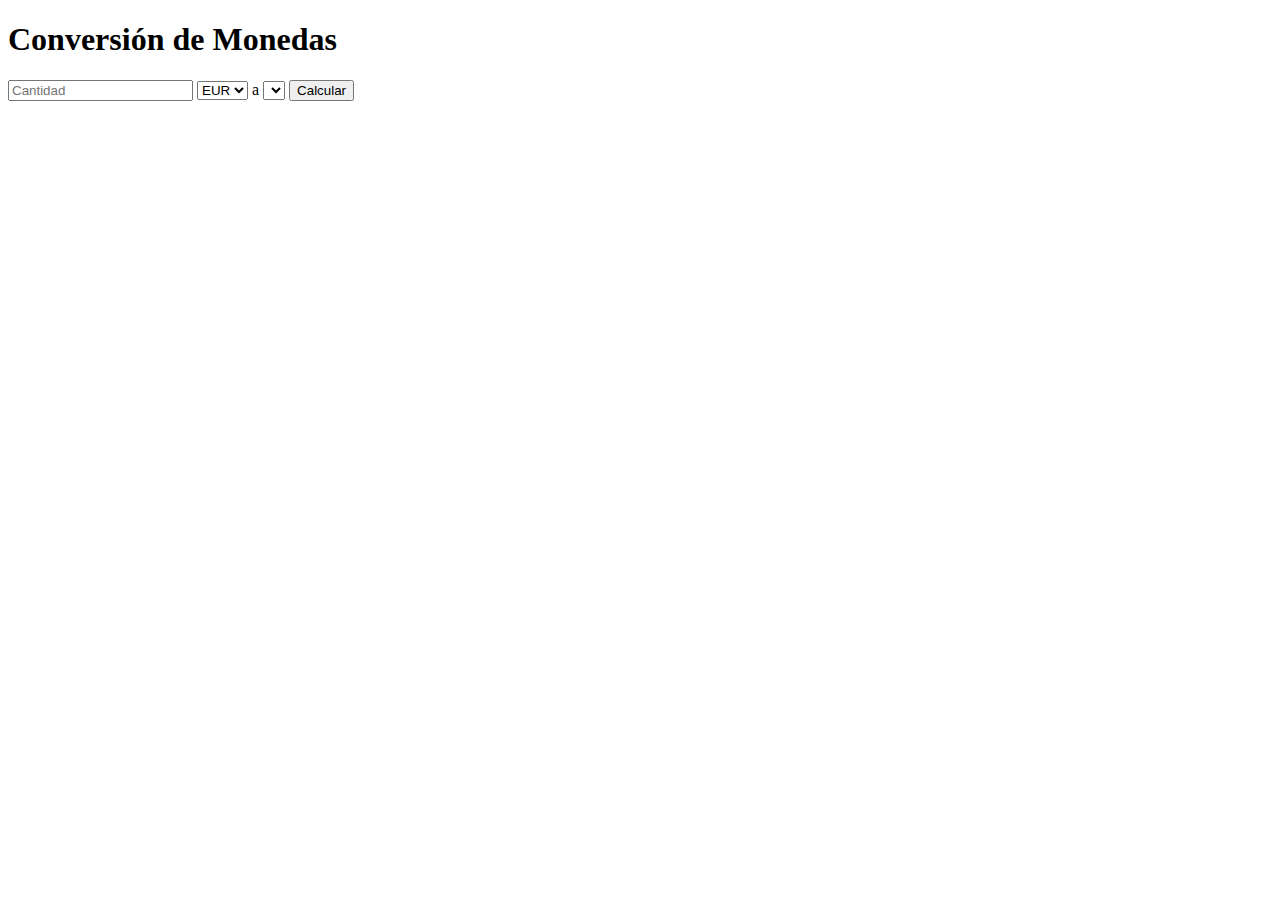
==== index.html @ a0db856d "primer commit" ====
<!DOCTYPE html>
<html lang="es">

<head>
    <meta charset="UTF-8">
    <meta name="viewport" content="width=device-width, initial-scale=1.0">
    <link rel="stylesheet" href="style.css">
    <title>Document</title>
</head>

<body>

    <div class="container">
        <H1>Conversión de Monedas</H1>
        <div class="form">
            <input type="number" id="cantidad" placeholder="Cantidad">
            <select name="" id="select">
                <option value="EUR" selected>EUR</option>
            </select> a
            <select name="" id="select2">
                <option value="" selected></option>
            </select>
            <input type="submit" value="Calcular" id="calcular">
        </div>
    </div>


    <script src="script.js"></script>
</body>

</html>
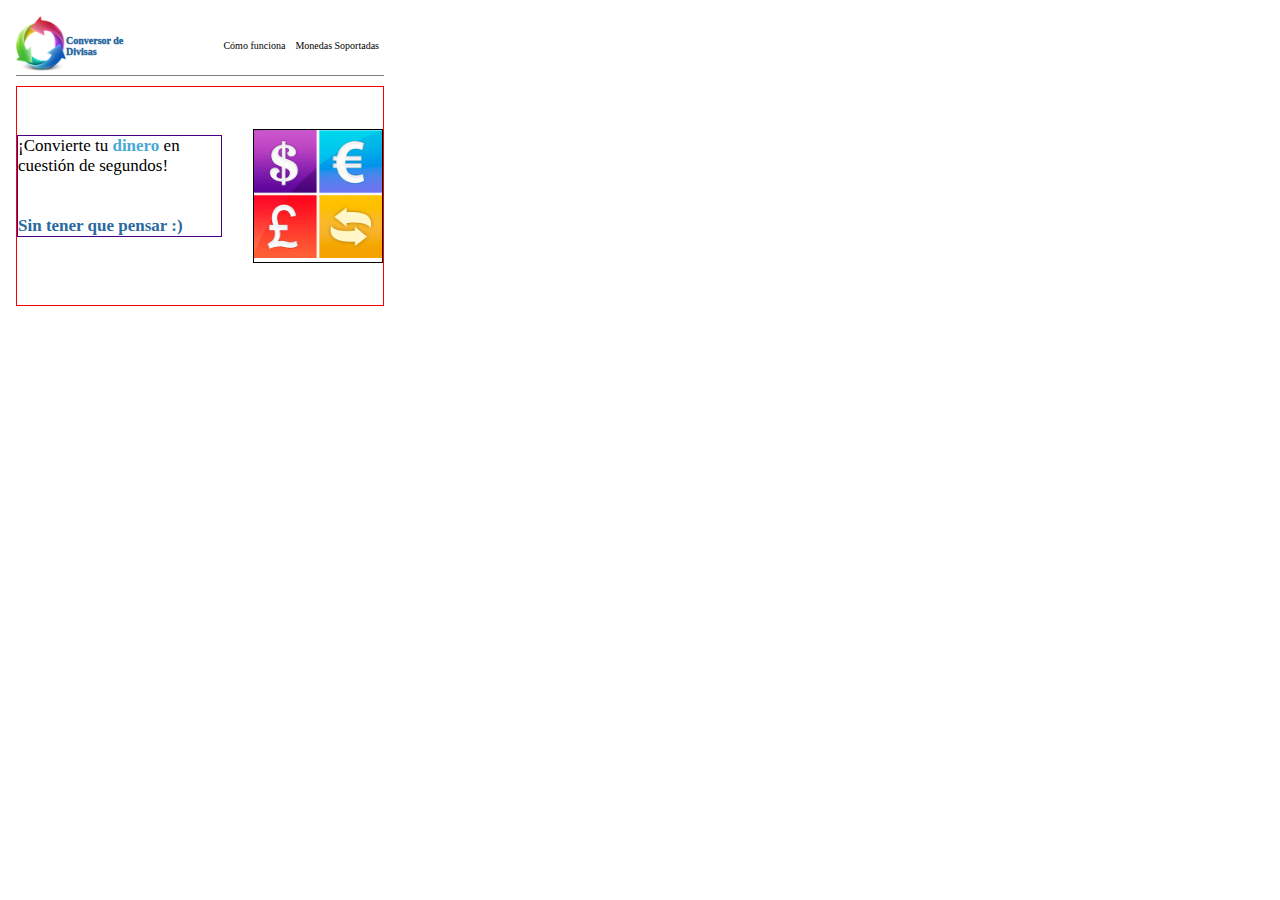
==== commit 591afb52: "JS funcinal" ====
--- a/index.html
+++ b/index.html
@@ -4,13 +4,62 @@
 <head>
     <meta charset="UTF-8">
     <meta name="viewport" content="width=device-width, initial-scale=1.0">
+    <link rel="icon" type="image/png" href="logo2.png">
     <link rel="stylesheet" href="style.css">
-    <title>Document</title>
+    <title>Conversor</title>
 </head>
 
 <body>
+    <div class="container">
+        <header class="header flexcontainer">
+            <div class="box__img">
+                <a href="index.html"><img class="imagen__header" src="logo2.png" alt=""></a>
+                <a href="index.html" class="titulo__header">Conversor de Divisas</a>
+            </div>
 
-    <div class="container">
+
+            <nav class="nav flexcontainer">
+                <ul class="nav__list">
+                    <li>
+                        <a class="nav__link" href="#">Cómo funciona</a>
+                    </li>
+                    <li>
+                        <a class="nav__link" href="#">Monedas Soportadas</a>
+                    </li>
+                    <li class="ayuda">
+                        <a class="nav__link" href="#">Consigue ayuda</a>
+                    </li>
+                    <li class="aplicacion">
+                        <a class="nav__link " href="#">Obtener Aplicación</a>
+                    </li>
+
+                </ul>
+            </nav>
+        </header>
+        <section class="section">
+            <div class="section__text">
+                <div class="text">
+                    <p>¡Convierte tu <span class="azul_negrita">dinero</span> en cuestión de segundos!</p>
+                </div>
+                <div class="text2">
+                    <p>Sin tener que pensar :)</p>
+                </div>
+            </div>
+
+            <div class="section__box__img">
+                <img src="imagen_section.png" alt="">
+            </div>
+        </section>
+
+
+
+
+
+
+
+
+    </div>
+    <!-- <div class="container">
         <H1>Conversión de Monedas</H1>
         <div class="form">
             <input type="number" id="cantidad" placeholder="Cantidad">
@@ -22,7 +71,7 @@
             </select>
             <input type="submit" value="Calcular" id="calcular">
         </div>
-    </div>
+    </div> -->
 
 
     <script src="script.js"></script>
--- a/style.css
+++ b/style.css
@@ -0,0 +1,130 @@
+* {
+    padding: 0;
+    margin: 0;
+    box-sizing: border-box;
+    font-family: "Segoe UI";
+}
+
+.container {
+    padding: 1rem;
+    width: 100%;
+    max-width: 400px;
+    display: grid;
+    grid-template-columns: 1fr;
+    grid-template-rows: 60px 220px;
+    grid-template-areas: "header" "section";
+    gap: 10px;
+}
+
+.header {
+    grid-area: header;
+    border-bottom: 1px solid gray;
+}
+
+.flexcontainer {
+    display: flex;
+    flex-direction: row;
+    flex-wrap: wrap;
+}
+
+.box__img {
+    width: 120px;
+    display: flex;
+    flex-direction: row;
+}
+
+.imagen__header {
+    width: 50px;
+}
+
+.titulo__header {
+    color: #2A69A1;
+    text-decoration: none;
+    font-weight: 1000;
+    font-size: 10px;
+    align-self: center;
+}
+
+.nav {
+    margin-left: auto;
+    font-size: 10px;
+}
+
+.nav__list {
+    display: flex;
+    list-style: none;
+}
+
+.nav__link {
+    display: flex;
+    justify-content: center;
+    align-items: center;
+    text-decoration: none;
+    color: black;
+    padding: 5px;
+    height: 100%;
+}
+
+.nav__list li:hover {
+    background-color: #2A69A1;
+}
+
+.nav__link:hover {
+    color: white;
+}
+
+.aplicacion,
+.ayuda {
+    display: none;
+}
+
+.section {
+    grid-area: section;
+    border: 1px solid red;
+    display: flex;
+    align-items: center;
+}
+
+.section__box__img {
+    margin-left: auto;
+    border: 1px solid black;
+    width: 130px;
+}
+
+.section__box__img img {
+    width: 100%;
+}
+
+.section__text {
+    font-weight: 100;
+    border: 1px solid indigo;
+    width: 205px;
+    font-size: 17px;
+    margin-top: -20px;
+}
+
+.azul_negrita {
+    font-weight: bold;
+    color: #4BAAD3;
+}
+
+.text2 {
+    margin-top: 40px;
+    animation-name: Mueve;
+    animation-duration: 3s;
+    animation-iteration-count: infinite;
+    animation-direction: alternate;
+    animation-fill-mode: forwards;
+    color: #2b6aa1;
+    font-weight: bold;
+}
+
+@keyframes Mueve {
+    from {
+        opacity: 1;
+        transform: rotate3d(1, 0, 0, 90deg);
+    }
+    to {
+        opacity: 0;
+    }
+}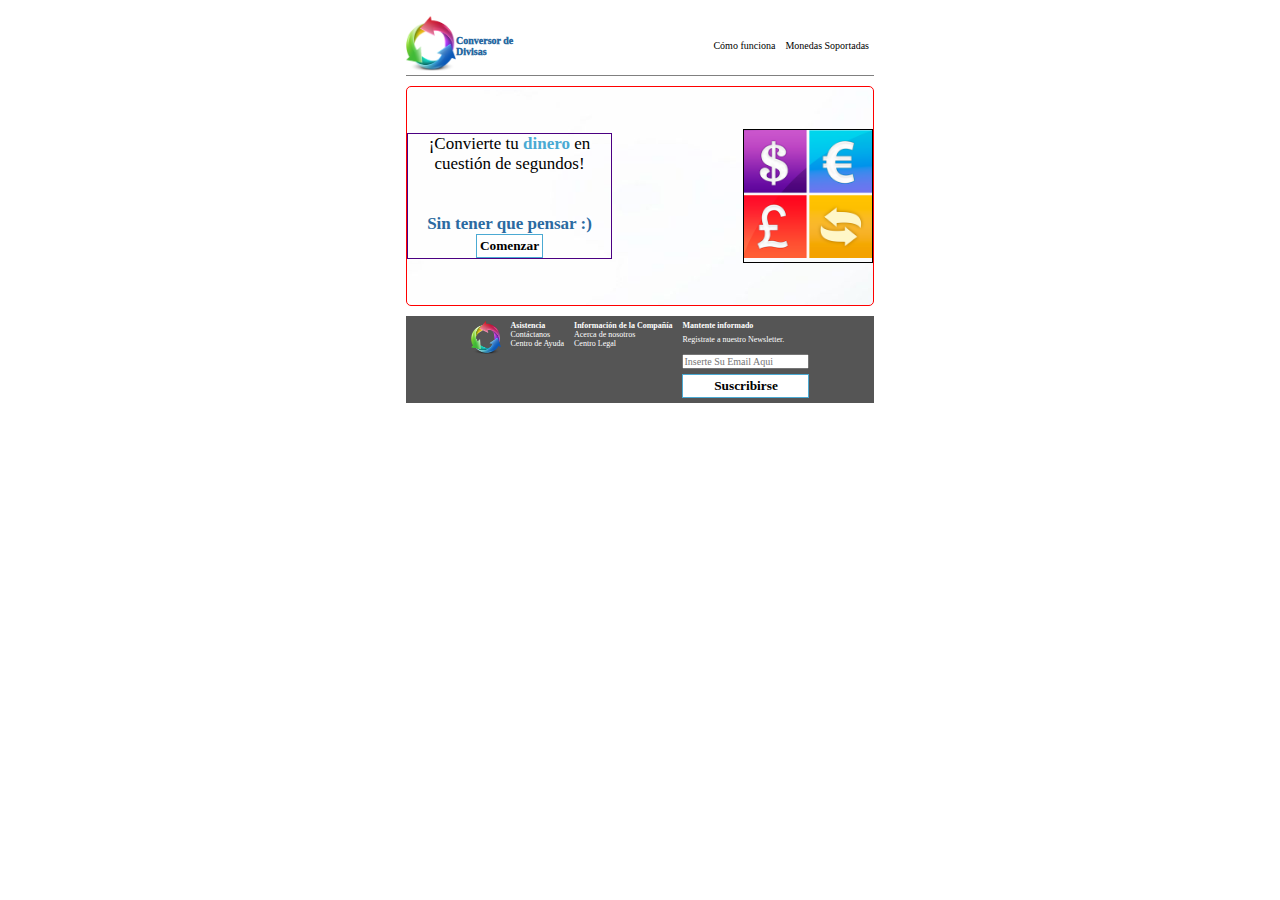
==== commit a1a37404: "mobile first terminado" ====
--- a/index.html
+++ b/index.html
@@ -44,6 +44,8 @@
                 <div class="text2">
                     <p>Sin tener que pensar :)</p>
                 </div>
+                <button class="boton-section"><a class="link" href="">Comenzar</a></button>
+
             </div>
 
             <div class="section__box__img">
@@ -54,7 +56,50 @@
 
 
 
+        <footer>
+            <ul class="column1 columnas">
+                <li>
+                    <a href="index.html"><img class="imagen-footer" src="logo2.png" alt=""></a>
+                </li>
+            </ul>
+            <ul class="column2 columnas">
+                <li class="titulo-list">
+                    Asistencia
+                </li>
+                <li>
+                    <a class="list__link" href="">Contáctanos</a>
+                </li>
+                <li>
+                    <a class="list__link" href="">Centro de Ayuda</a>
+                </li>
+            </ul>
+            <ul class="column3 columnas">
+                <li class="titulo-list">
+                    Información de la Compañía
+                </li>
+                <li>
+                    <a class="list__link" href="">Acerca de nosotros</a>
+                </li>
+                <li>
+                    <a class="list__link" href="">Centro Legal</a>
+                </li>
+            </ul>
+            <ul class="column4 columnas">
+                <li class="titulo-list">
+                    Mantente informado
+                </li>
+                <li class="padding">
+                    Registrate a nuestro Newsletter.
+                </li>
+                <li>
+                    <input type="text" name="" class="input-footer" placeholder="Inserte Su Email Aqui">
+                </li>
+                <li>
+                    <button class="boton-section boton-footer"><a class="link" href="">Suscribirse</a></button>
 
+                </li>
+            </ul>
+        </footer>
 
 
 
--- a/style.css
+++ b/style.css
@@ -8,12 +8,13 @@
 .container {
     padding: 1rem;
     width: 100%;
-    max-width: 400px;
+    max-width: 500px;
     display: grid;
     grid-template-columns: 1fr;
-    grid-template-rows: 60px 220px;
-    grid-template-areas: "header" "section";
+    grid-template-rows: 60px 220px 1fr;
+    grid-template-areas: "header" "section" "footer";
     gap: 10px;
+    margin: 0 auto;
 }
 
 .header {
@@ -83,6 +84,13 @@
     border: 1px solid red;
     display: flex;
     align-items: center;
+    justify-content: center;
+    background-image: url("fondo-section.jpg");
+    background-position: center;
+    background-repeat: no-repeat;
+    background-attachment: fixed;
+    background-size: cover;
+    border-radius: 5px;
 }
 
 .section__box__img {
@@ -100,7 +108,36 @@
     border: 1px solid indigo;
     width: 205px;
     font-size: 17px;
-    margin-top: -20px;
+}
+
+.section__text {
+    display: flex;
+    flex-wrap: wrap;
+    justify-content: center;
+    text-align: center;
+}
+
+.boton-section {
+    background-color: white;
+    border: 1px solid #4BAAD3;
+    transition: background-color 1s;
+}
+
+.link {
+    text-decoration: none;
+    color: black;
+    font-weight: bold;
+    display: block;
+    padding: 3px;
+    transition: color 1s;
+}
+
+.boton-section:hover {
+    background-color: #4BAAD3;
+}
+
+.link:hover {
+    color: white;
 }
 
 .azul_negrita {
@@ -127,4 +164,50 @@
     to {
         opacity: 0;
     }
+}
+
+footer {
+    grid-area: footer;
+    background-color: #555555;
+    display: flex;
+    justify-content: center;
+    align-items: flex-start;
+}
+
+.imagen-footer {
+    width: 30px;
+}
+
+.columnas {
+    list-style: none;
+    font-size: 8px;
+    padding: 5px;
+}
+
+.titulo-list {
+    color: white;
+    font-weight: bold;
+}
+
+.list__link {
+    text-decoration: none;
+    color: white;
+}
+
+.list__link:hover {
+    text-decoration: underline;
+}
+
+.padding {
+    color: white;
+    padding: 5px 0px;
+}
+
+.input-footer {
+    font-size: 10px;
+    margin: 5px 0px;
+}
+
+.boton-footer {
+    width: 100%;
 }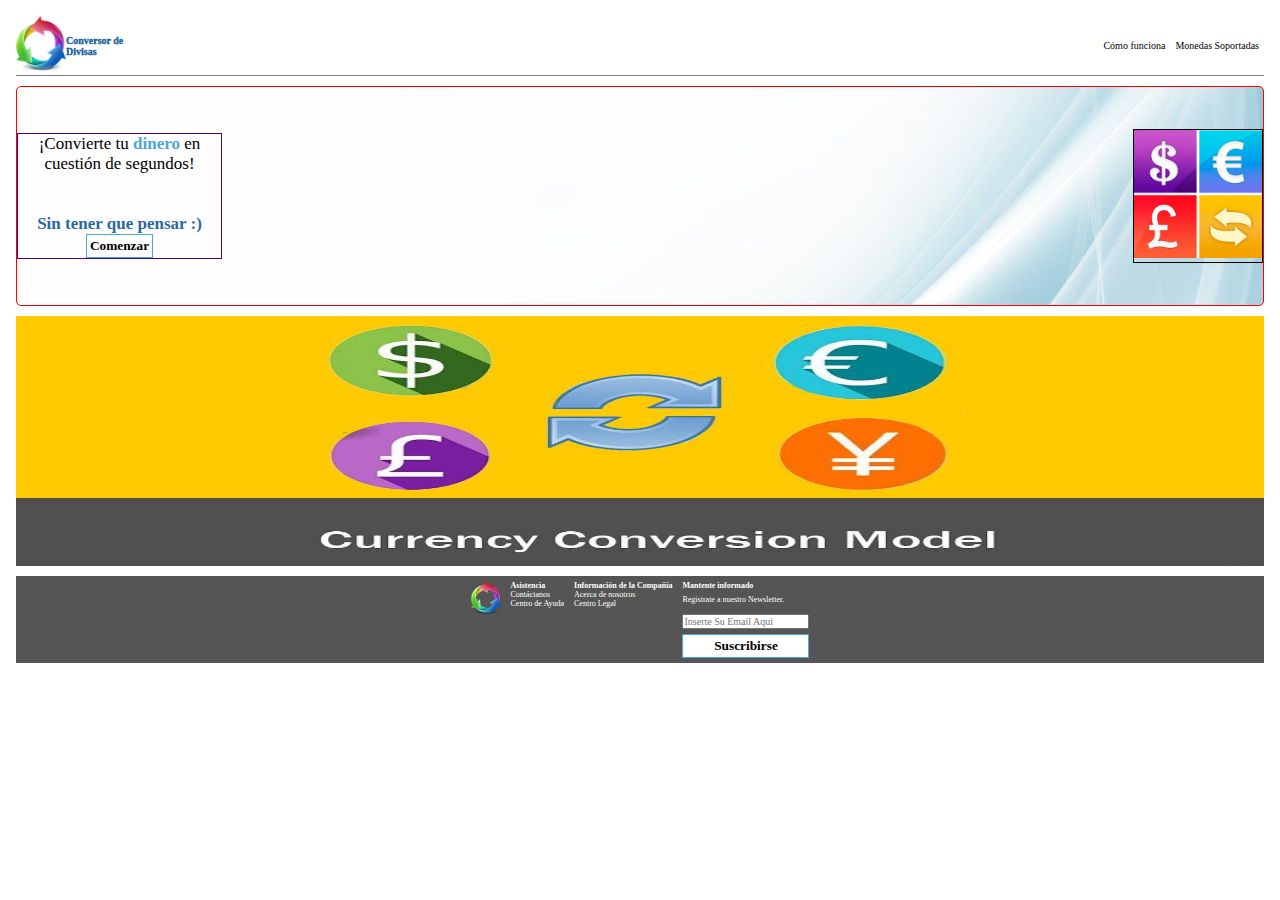
==== commit 49a3cb8a: "mobile first terminado" ====
--- a/index.html
+++ b/index.html
@@ -51,10 +51,12 @@
             <div class="section__box__img">
                 <img src="imagen_section.png" alt="">
             </div>
+
         </section>
 
-
-
+        <section class="section2 section2__box__img">
+            <img src="imagen2-section.jpg" alt="">
+        </section>
 
         <footer>
             <ul class="column1 columnas">
--- a/style.css
+++ b/style.css
@@ -8,11 +8,11 @@
 .container {
     padding: 1rem;
     width: 100%;
-    max-width: 500px;
+    min-width: 370px;
     display: grid;
     grid-template-columns: 1fr;
-    grid-template-rows: 60px 220px 1fr;
-    grid-template-areas: "header" "section" "footer";
+    grid-template-rows: 60px 220px 250px 1fr;
+    grid-template-areas: "header" "section" "section2" "footer";
     gap: 10px;
     margin: 0 auto;
 }
@@ -86,17 +86,31 @@
     align-items: center;
     justify-content: center;
     background-image: url("fondo-section.jpg");
-    background-position: center;
+    background-position: 100%;
     background-repeat: no-repeat;
     background-attachment: fixed;
     background-size: cover;
     border-radius: 5px;
 }
 
+.section2 {
+    grid-area: section2;
+}
+
 .section__box__img {
     margin-left: auto;
     border: 1px solid black;
     width: 130px;
+}
+
+.section2__box__img {
+    width: 100%;
+    max-height: 400px;
+}
+
+.section2__box__img img {
+    width: 100%;
+    height: 100%;
 }
 
 .section__box__img img {
@@ -148,7 +162,7 @@
 .text2 {
     margin-top: 40px;
     animation-name: Mueve;
-    animation-duration: 3s;
+    animation-duration: 5s;
     animation-iteration-count: infinite;
     animation-direction: alternate;
     animation-fill-mode: forwards;
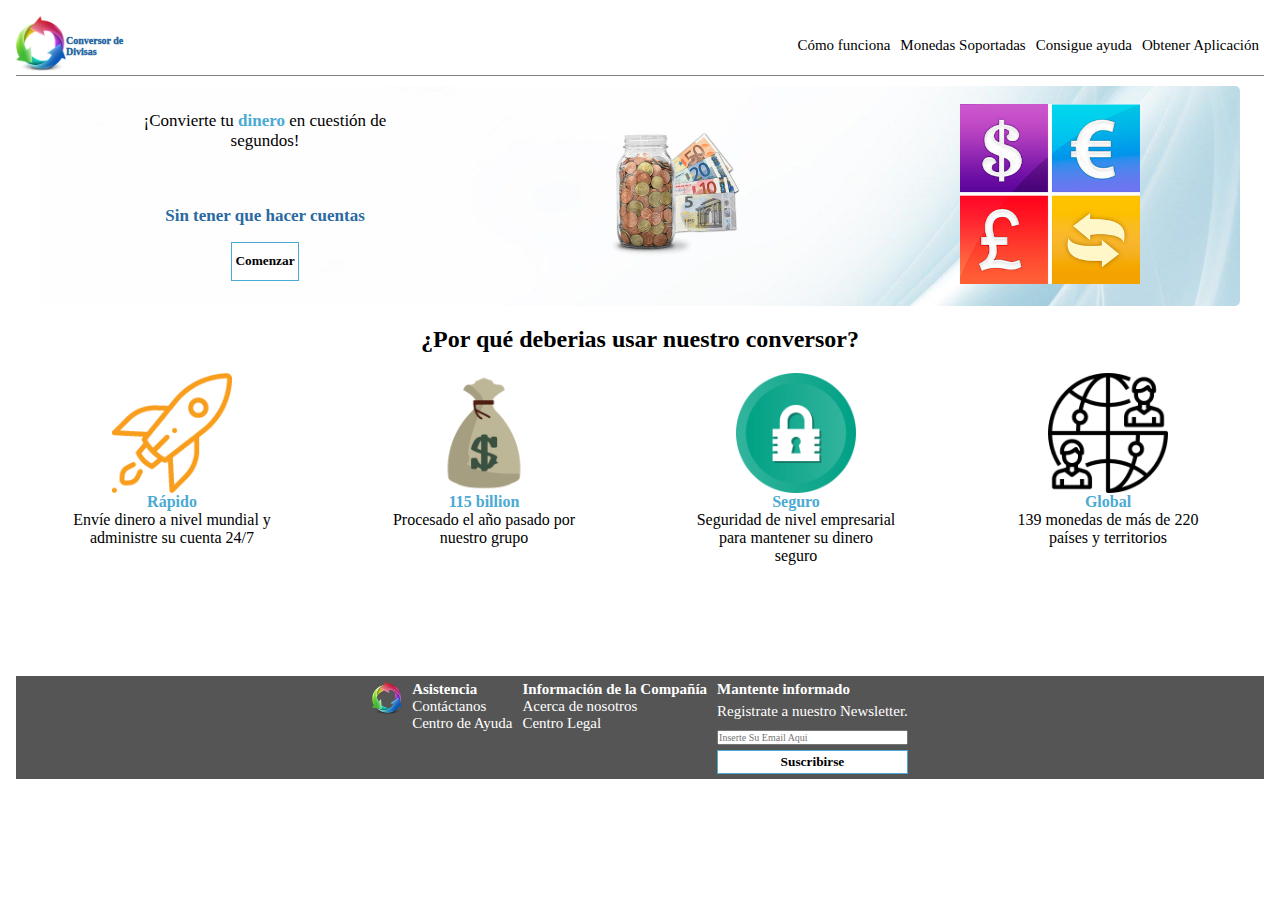
==== commit 9eec0834: "segundo  html terminado" ====
--- a/index.html
+++ b/index.html
@@ -6,6 +6,7 @@
     <meta name="viewport" content="width=device-width, initial-scale=1.0">
     <link rel="icon" type="image/png" href="logo2.png">
     <link rel="stylesheet" href="style.css">
+    <link rel="stylesheet" href="responsive.css">
     <title>Conversor</title>
 </head>
 
@@ -36,26 +37,75 @@
                 </ul>
             </nav>
         </header>
-        <section class="section">
-            <div class="section__text">
-                <div class="text">
-                    <p>¡Convierte tu <span class="azul_negrita">dinero</span> en cuestión de segundos!</p>
+        <div class="conteinerflex">
+            <section class="section">
+                <div class="section__text">
+                    <div class="text">
+                        <p>¡Convierte tu <span class="azul_negrita">dinero</span> en cuestión de segundos!</p>
+                    </div>
+                    <div class="text2">
+                        <p>Sin tener que hacer cuentas</p>
+                    </div>
+                    <button class="boton-section"><a class="link" href="conversor.html">Comenzar</a></button>
+
                 </div>
-                <div class="text2">
-                    <p>Sin tener que pensar :)</p>
+
+                <div class="section__box__img">
+                    <img src="tarro.png" alt="">
                 </div>
-                <button class="boton-section"><a class="link" href="">Comenzar</a></button>
 
-            </div>
+                <div class="section__box__img2">
+                    <img src="imagen_section.png" alt="">
+                </div>
 
-            <div class="section__box__img">
-                <img src="imagen_section.png" alt="">
-            </div>
+        </div>
 
         </section>
 
-        <section class="section2 section2__box__img">
-            <img src="imagen2-section.jpg" alt="">
+        <section class="section2">
+            <h2>¿Por qué deberias usar nuestro conversor?</h2>
+            <article class="article">
+                <article class="article1">
+                    <div class="article_box">
+                        <img src="rapido.png" alt="">
+                        <p class="titulo_article">Rápido</p>
+                        <p>
+
+                            Envíe dinero a nivel mundial y administre su cuenta 24/7
+                        </p>
+                    </div>
+                </article>
+                <article class="article1">
+                    <div class="article_box">
+                        <img src="dinero.png" alt="">
+                        <p class="titulo_article">115 billion </p>
+                        <p>
+                            Procesado el año pasado por nuestro grupo
+                        </p>
+                    </div>
+                </article>
+                <article class="article1">
+                    <div class="article_box">
+                        <img src="seguridad.png" alt="">
+                        <p class="titulo_article">Seguro</p>
+                        <p>
+
+                            Seguridad de nivel empresarial para mantener su dinero seguro
+                        </p>
+                    </div>
+                </article>
+                <article class="article1">
+                    <div class="article_box">
+                        <img src="globa.png" alt="">
+                        <p class="titulo_article">Global</p>
+                        <p>
+
+                            139 monedas de más de 220 países y territorios
+                        </p>
+                    </div>
+                </article>
+            </article>
+
         </section>
 
         <footer>
@@ -106,22 +156,7 @@
 
 
     </div>
-    <!-- <div class="container">
-        <H1>Conversión de Monedas</H1>
-        <div class="form">
-            <input type="number" id="cantidad" placeholder="Cantidad">
-            <select name="" id="select">
-                <option value="EUR" selected>EUR</option>
-            </select> a
-            <select name="" id="select2">
-                <option value="" selected></option>
-            </select>
-            <input type="submit" value="Calcular" id="calcular">
-        </div>
-    </div> -->
 
-
-    <script src="script.js"></script>
 </body>
 
 </html>--- a/style.css
+++ b/style.css
@@ -11,7 +11,7 @@
     min-width: 370px;
     display: grid;
     grid-template-columns: 1fr;
-    grid-template-rows: 60px 220px 250px 1fr;
+    grid-template-rows: 60px 140px 350px 1fr;
     grid-template-areas: "header" "section" "section2" "footer";
     gap: 10px;
     margin: 0 auto;
@@ -81,7 +81,6 @@
 
 .section {
     grid-area: section;
-    border: 1px solid red;
     display: flex;
     align-items: center;
     justify-content: center;
@@ -95,31 +94,62 @@
 
 .section2 {
     grid-area: section2;
+    text-align: center;
+    margin-top: 10px;
+}
+
+.article {
+    display: flex;
+    justify-content: space-around;
+    margin-top: 20px;
+}
+
+.section__box__img2 {
+    margin-left: auto;
+    width: 130px;
 }
 
 .section__box__img {
     margin-left: auto;
-    border: 1px solid black;
-    width: 130px;
-}
-
-.section2__box__img {
-    width: 100%;
-    max-height: 400px;
-}
-
-.section2__box__img img {
+    width: 110px;
+    display: none;
+}
+
+.section__box__img img {
     width: 100%;
     height: 100%;
 }
 
-.section__box__img img {
-    width: 100%;
+.titulo_article {
+    color: #4BAAD3;
+    font-weight: bold;
+}
+
+.article1 {
+    width: 200px;
+}
+
+.article_box {
+    display: flex;
+    flex-direction: column;
+}
+
+.article1 p {
+    width: 200px;
+}
+
+.section__box__img2 img {
+    width: 100%;
+}
+
+.article_box img {
+    width: 60%;
+    display: block;
+    margin: 0 auto;
 }
 
 .section__text {
     font-weight: 100;
-    border: 1px solid indigo;
     width: 205px;
     font-size: 17px;
 }
--- a/responsive.css
+++ b/responsive.css
@@ -0,0 +1,78 @@
+@media screen and (min-width:600px) {
+    .ayuda {
+        display: block;
+    }
+    .section__box__img {
+        display: block;
+    }
+    .container {
+        grid-template-rows: 60px 140px 350px 1fr;
+    }
+}
+
+@media screen and (min-width:800px) {
+    .aplicacion {
+        display: block;
+    }
+    .section2__box__img {
+        height: 330px;
+    }
+    .container {
+        grid-template-rows: 60px 140px 350px 1fr;
+    }
+    .section__text {
+        margin-left: 100px;
+    }
+    .section__box__img2 {
+        margin-right: 100px;
+    }
+}
+
+@media screen and (min-width:992px) {
+    .section2__box__img {
+        height: 370px;
+    }
+    .container {
+        grid-template-rows: 60px 180px 350px 1fr;
+    }
+    .section__text {
+        width: 250px;
+        height: 170px;
+    }
+    .section__box__img {
+        width: 130px;
+    }
+    .section__box__img2 {
+        width: 180px;
+    }
+    .columnas {
+        font-size: 15px;
+    }
+    .input-footer {
+        width: 100%;
+    }
+    .nav {
+        font-size: 15px;
+    }
+}
+
+@media screen and (min-width:1200px) {
+    .section {
+        max-width: 1200px;
+        width: 100%;
+    }
+    .conteinerflex {
+        display: flex;
+        justify-content: center;
+        width: 100%;
+    }
+    .container {
+        grid-template-rows: 60px 220px 350px 1fr;
+    }
+}
+
+@media screen and (min-width:1400px) {
+    .container {
+        grid-template-rows: 60px 220px 350px 1fr;
+    }
+}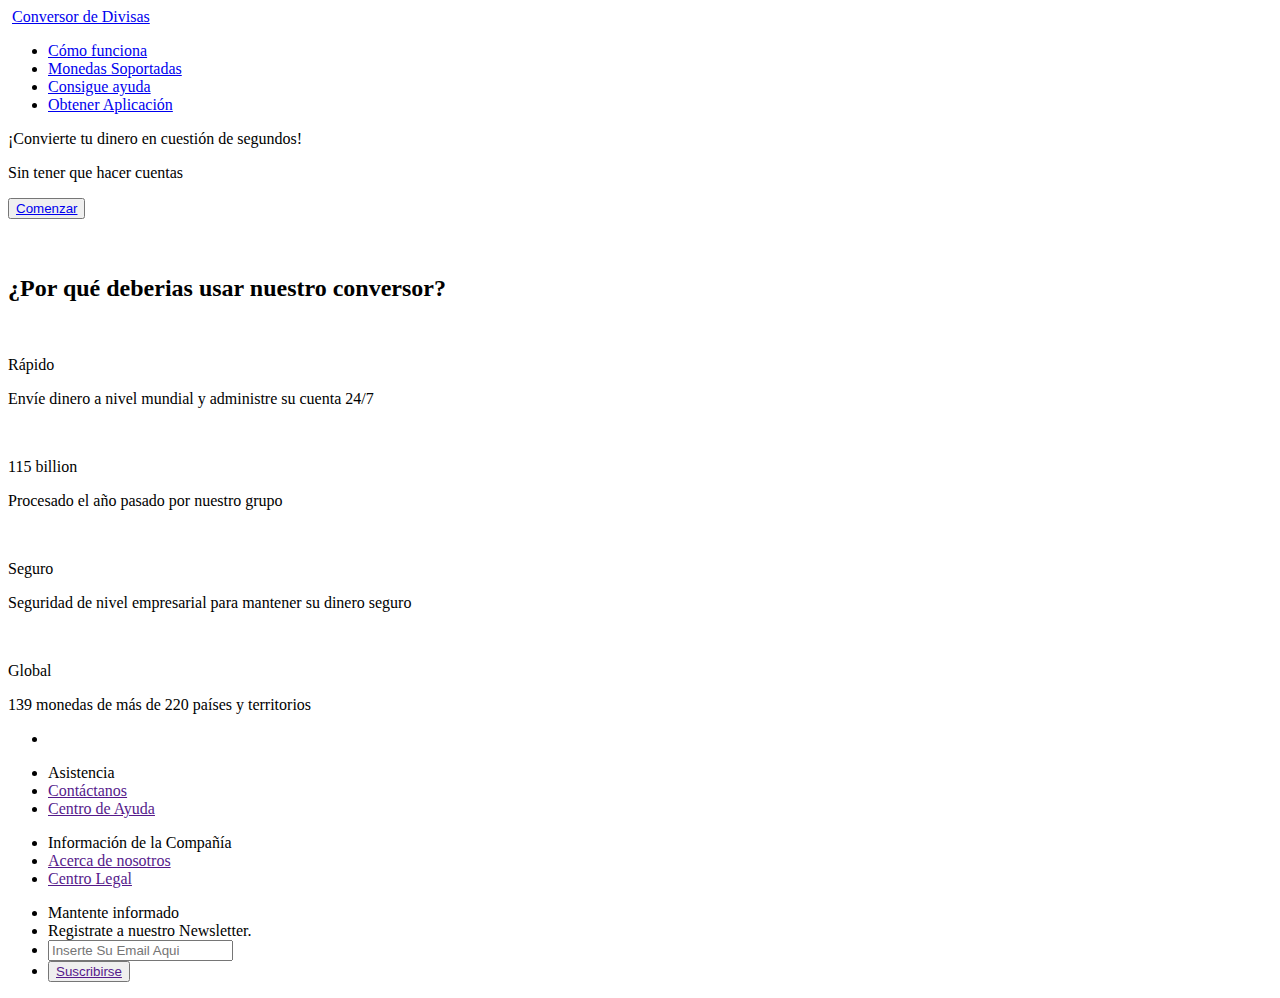
==== commit d5da707a: "finalizado" ====
--- a/index.html
+++ b/index.html
@@ -1,162 +1,162 @@
-<!DOCTYPE html>
-<html lang="es">
-
-<head>
-    <meta charset="UTF-8">
-    <meta name="viewport" content="width=device-width, initial-scale=1.0">
-    <link rel="icon" type="image/png" href="logo2.png">
-    <link rel="stylesheet" href="style.css">
-    <link rel="stylesheet" href="responsive.css">
-    <title>Conversor</title>
-</head>
-
-<body>
-    <div class="container">
-        <header class="header flexcontainer">
-            <div class="box__img">
-                <a href="index.html"><img class="imagen__header" src="logo2.png" alt=""></a>
-                <a href="index.html" class="titulo__header">Conversor de Divisas</a>
-            </div>
-
-
-            <nav class="nav flexcontainer">
-                <ul class="nav__list">
-                    <li>
-                        <a class="nav__link" href="#">Cómo funciona</a>
-                    </li>
-                    <li>
-                        <a class="nav__link" href="#">Monedas Soportadas</a>
-                    </li>
-                    <li class="ayuda">
-                        <a class="nav__link" href="#">Consigue ayuda</a>
-                    </li>
-                    <li class="aplicacion">
-                        <a class="nav__link " href="#">Obtener Aplicación</a>
-                    </li>
-
-                </ul>
-            </nav>
-        </header>
-        <div class="conteinerflex">
-            <section class="section">
-                <div class="section__text">
-                    <div class="text">
-                        <p>¡Convierte tu <span class="azul_negrita">dinero</span> en cuestión de segundos!</p>
-                    </div>
-                    <div class="text2">
-                        <p>Sin tener que hacer cuentas</p>
-                    </div>
-                    <button class="boton-section"><a class="link" href="conversor.html">Comenzar</a></button>
-
-                </div>
-
-                <div class="section__box__img">
-                    <img src="tarro.png" alt="">
-                </div>
-
-                <div class="section__box__img2">
-                    <img src="imagen_section.png" alt="">
-                </div>
-
-        </div>
-
-        </section>
-
-        <section class="section2">
-            <h2>¿Por qué deberias usar nuestro conversor?</h2>
-            <article class="article">
-                <article class="article1">
-                    <div class="article_box">
-                        <img src="rapido.png" alt="">
-                        <p class="titulo_article">Rápido</p>
-                        <p>
-
-                            Envíe dinero a nivel mundial y administre su cuenta 24/7
-                        </p>
-                    </div>
-                </article>
-                <article class="article1">
-                    <div class="article_box">
-                        <img src="dinero.png" alt="">
-                        <p class="titulo_article">115 billion </p>
-                        <p>
-                            Procesado el año pasado por nuestro grupo
-                        </p>
-                    </div>
-                </article>
-                <article class="article1">
-                    <div class="article_box">
-                        <img src="seguridad.png" alt="">
-                        <p class="titulo_article">Seguro</p>
-                        <p>
-
-                            Seguridad de nivel empresarial para mantener su dinero seguro
-                        </p>
-                    </div>
-                </article>
-                <article class="article1">
-                    <div class="article_box">
-                        <img src="globa.png" alt="">
-                        <p class="titulo_article">Global</p>
-                        <p>
-
-                            139 monedas de más de 220 países y territorios
-                        </p>
-                    </div>
-                </article>
-            </article>
-
-        </section>
-
-        <footer>
-            <ul class="column1 columnas">
-                <li>
-                    <a href="index.html"><img class="imagen-footer" src="logo2.png" alt=""></a>
-                </li>
-            </ul>
-            <ul class="column2 columnas">
-                <li class="titulo-list">
-                    Asistencia
-                </li>
-                <li>
-                    <a class="list__link" href="">Contáctanos</a>
-                </li>
-                <li>
-                    <a class="list__link" href="">Centro de Ayuda</a>
-                </li>
-            </ul>
-            <ul class="column3 columnas">
-                <li class="titulo-list">
-                    Información de la Compañía
-                </li>
-                <li>
-                    <a class="list__link" href="">Acerca de nosotros</a>
-                </li>
-                <li>
-                    <a class="list__link" href="">Centro Legal</a>
-                </li>
-            </ul>
-            <ul class="column4 columnas">
-                <li class="titulo-list">
-                    Mantente informado
-                </li>
-                <li class="padding">
-                    Registrate a nuestro Newsletter.
-                </li>
-                <li>
-                    <input type="text" name="" class="input-footer" placeholder="Inserte Su Email Aqui">
-                </li>
-                <li>
-                    <button class="boton-section boton-footer"><a class="link" href="">Suscribirse</a></button>
-
-                </li>
-            </ul>
-        </footer>
-
-
-
-    </div>
-
-</body>
-
+<!DOCTYPE html>
+<html lang="es">
+
+<head>
+    <meta charset="UTF-8">
+    <meta name="viewport" content="width=device-width, initial-scale=1.0">
+    <link rel="icon" type="image/png" href="imagenes/logo2.png">
+    <link rel="stylesheet" href="css/style.css">
+    <link rel="stylesheet" href="css/responsive.css">
+    <title>Conversor</title>
+</head>
+
+<body>
+    <div class="container">
+        <header class="header flexcontainer">
+            <div class="box__img">
+                <a href="index.html"><img class="imagen__header" src="imagenes/logo2.png" alt=""></a>
+                <a href="index.html" class="titulo__header">Conversor de Divisas</a>
+            </div>
+
+
+            <nav class="nav flexcontainer">
+                <ul class="nav__list">
+                    <li>
+                        <a class="nav__link" href="#">Cómo funciona</a>
+                    </li>
+                    <li>
+                        <a class="nav__link" href="#">Monedas Soportadas</a>
+                    </li>
+                    <li class="ayuda">
+                        <a class="nav__link" href="#">Consigue ayuda</a>
+                    </li>
+                    <li class="aplicacion">
+                        <a class="nav__link " href="#">Obtener Aplicación</a>
+                    </li>
+
+                </ul>
+            </nav>
+        </header>
+        <div class="conteinerflex">
+            <section class="section">
+                <div class="section__text">
+                    <div class="text">
+                        <p>¡Convierte tu <span class="azul_negrita">dinero</span> en cuestión de segundos!</p>
+                    </div>
+                    <div class="text2">
+                        <p>Sin tener que hacer cuentas</p>
+                    </div>
+                    <button class="boton-section"><a class="link" href="paginas html/conversor.html">Comenzar</a></button>
+
+                </div>
+
+                <div class="section__box__img">
+                    <img src="imagenes/tarro.png" alt="">
+                </div>
+
+                <div class="section__box__img2">
+                    <img src="imagenes/imagen_section.png" alt="">
+                </div>
+
+        </div>
+
+        </section>
+
+        <section class="section2">
+            <h2>¿Por qué deberias usar nuestro conversor?</h2>
+            <article class="article">
+                <article class="article1">
+                    <div class="article_box">
+                        <img src="imagenes/rapido.png" alt="">
+                        <p class="titulo_article">Rápido</p>
+                        <p>
+
+                            Envíe dinero a nivel mundial y administre su cuenta 24/7
+                        </p>
+                    </div>
+                </article>
+                <article class="article1">
+                    <div class="article_box">
+                        <img src="imagenes/dinero.png" alt="">
+                        <p class="titulo_article">115 billion </p>
+                        <p>
+                            Procesado el año pasado por nuestro grupo
+                        </p>
+                    </div>
+                </article>
+                <article class="article1">
+                    <div class="article_box">
+                        <img src="imagenes/seguridad.png" alt="">
+                        <p class="titulo_article">Seguro</p>
+                        <p>
+
+                            Seguridad de nivel empresarial para mantener su dinero seguro
+                        </p>
+                    </div>
+                </article>
+                <article class="article1">
+                    <div class="article_box">
+                        <img src="imagenes/globa.png" alt="">
+                        <p class="titulo_article">Global</p>
+                        <p>
+
+                            139 monedas de más de 220 países y territorios
+                        </p>
+                    </div>
+                </article>
+            </article>
+
+        </section>
+
+        <footer>
+            <ul class="column1 columnas">
+                <li>
+                    <a href="index.html"><img class="imagen-footer" src="imagenes/logo2.png" alt=""></a>
+                </li>
+            </ul>
+            <ul class="column2 columnas">
+                <li class="titulo-list">
+                    Asistencia
+                </li>
+                <li>
+                    <a class="list__link" href="">Contáctanos</a>
+                </li>
+                <li>
+                    <a class="list__link" href="">Centro de Ayuda</a>
+                </li>
+            </ul>
+            <ul class="column3 columnas">
+                <li class="titulo-list">
+                    Información de la Compañía
+                </li>
+                <li>
+                    <a class="list__link" href="">Acerca de nosotros</a>
+                </li>
+                <li>
+                    <a class="list__link" href="">Centro Legal</a>
+                </li>
+            </ul>
+            <ul class="column4 columnas">
+                <li class="titulo-list">
+                    Mantente informado
+                </li>
+                <li class="padding">
+                    Registrate a nuestro Newsletter.
+                </li>
+                <li>
+                    <input type="text" name="" class="input-footer" placeholder="Inserte Su Email Aqui">
+                </li>
+                <li>
+                    <button class="boton-section boton-footer"><a class="link" href="">Suscribirse</a></button>
+
+                </li>
+            </ul>
+        </footer>
+
+
+
+    </div>
+
+</body>
+
 </html>